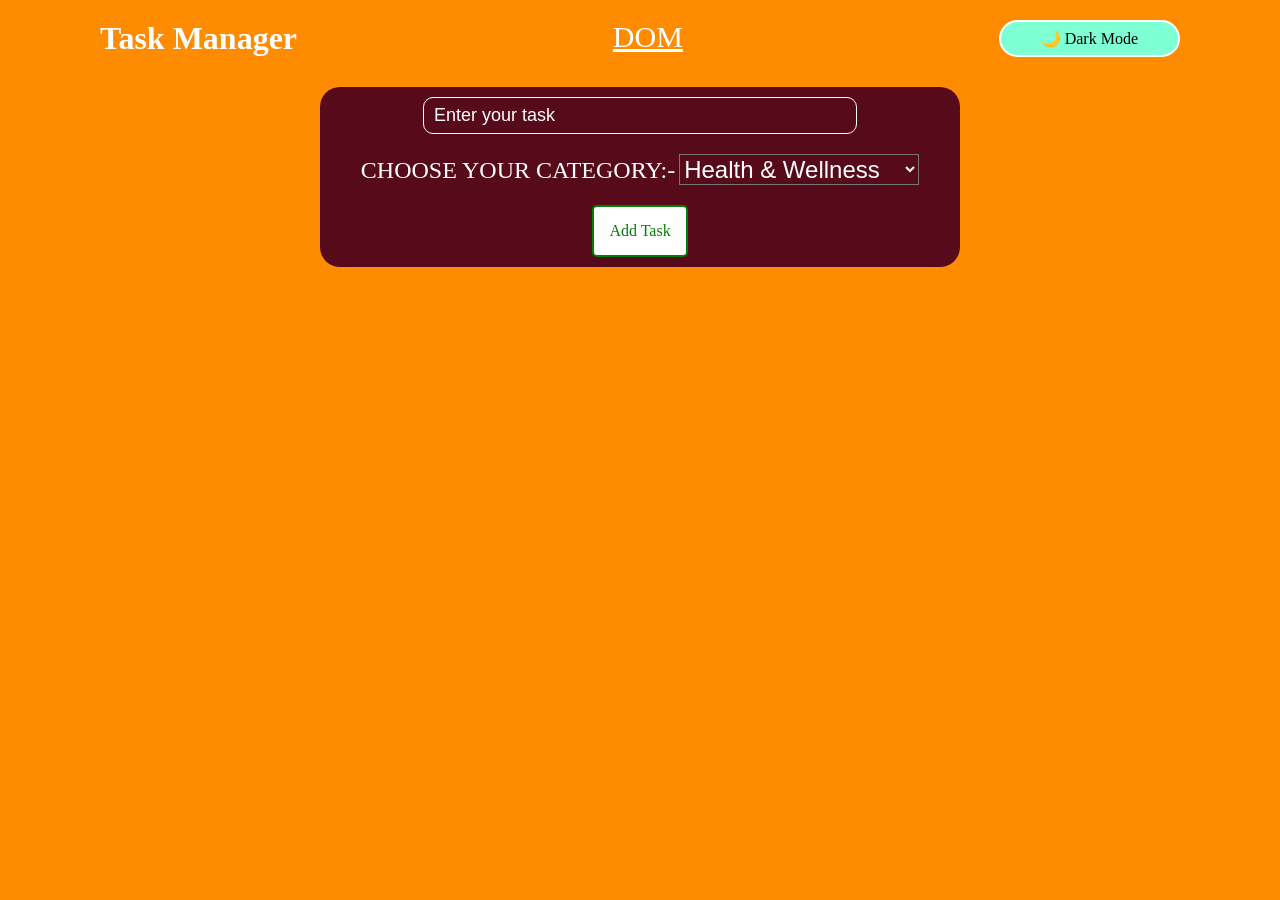
==== index.html @ f6b205a3 "Dom exploring by todo app" ====
<!DOCTYPE html>
<html lang="en">
<head>
    <meta charset="UTF-8">
    <meta name="viewport" content="width=device-width, initial-scale=1.0">
    <link rel="stylesheet" href="style.css">
    <title>Document</title>
</head>
<body>
    <main class="theme-change">
        <div class="form-div">
            <div class="heading-theme">
                <h1 class="form-h1">Task Manager</h1>
                <a href="./dom.html">dom</a>
                <button class="theme-toggle">🌙 Dark Mode</button>
            </div>
         <form action="">
        <input required type="text" id="input-task" placeholder="Enter your task">
        <div>
            <label for="categories">Choose your category:-</label>
            <select name="category" id="category">
               <option value="Health & Wellness">Health & Wellness</option>
               <option value="Personal Admin">Personal Admin</option>
               <option value="Home & Household">Home & Household</option>
               <option value="Career & School">Career & School</option>
               <option value="Hobbies & Creativity">Hobbies & Creativity</option>
               <option value="Social & Family">Social & Family</option>
            </select>
        </div>
        <button class="add-task" type="submit">Add Task</button>
    </form>
        </div>
    <div class="tasks"></div>
</main>
    <script src="./script.js"></script>
</body>
</html>
---- style.css ----
:root, .theme-change[data-theme="light"]{
    --bg-color: darkorange;
}

.theme-change[data-theme="dark"]{
    --bg-color: black;
}

*{
    margin: 0;
    padding: 0;
    box-sizing: border-box;
}

html, body{
    width: 100%;
    height: 100%;
   
}

main{
    background-color: var(--bg-color);
    width: 100%;
    height: 100%;
    display: flex;
    flex-direction: column;
    align-items: center;
}

.form-div{
    background-color: var(--bg-color);
    width: 100%;
    display: flex;
    flex-direction: column;
    align-items: center;
    gap: 30px;
    padding: 20px 0px;
}

.heading-theme{
    width: 100%;
    padding: 0 100px;
    display: flex;
    justify-content: space-between;
}

.heading-theme button{
   all: unset;
   cursor: pointer;
   background-color:aquamarine;
   padding: 5px 40px;
   border-radius: 50px;
   border: 2px solid white;
}

.heading-theme a{
    font-size: 30px;
    text-transform: uppercase;
    color: white;
}


form{
    display: flex;
    gap: 20px;
    flex-direction: column;
    background-color: rgb(86, 10, 26);
    width: 50%;
    align-items: center;
    border-radius: 20px;
    padding: 10px;
    height: 180px;
}

.form-h1{
    color: white;
}

input{
    border: none;
    outline: none;
    width: 70%;
    height: 40px;
    background-color: rgb(86, 10, 26);
    font-size: 18px;
    border: 1px solid rgb(255, 255, 255);
    color: white;
    padding-left: 10px;
    border-radius: 10px;
}

input:focus{
    outline: 1px solid white;
}

input::placeholder{
    color: white;
}

label{
    font-size: 24px;
    text-transform: uppercase;
    color: white;
}

select{
    font-size: 24px;
    background-color: rgb(86, 10, 26);
    color: white;
}

.add-task{
    all: unset;
    padding: 15px;
    background-color: white;
    color: green;
    border: 2px solid green;
    border-radius: 5px;
    cursor: pointer;
}

.add-task:hover{
    background-color: green;
    color: white;
    border: 2px solid white;
}

.green{
    all: unset;
    padding: 15px;
    background-color: green;
    color: white;
    border: 2px solid white;
    border-radius: 10px;
    width: 30px;
    height: 15px;
    text-align: center;
    cursor: pointer;
}

.green:hover{
    background-color: white;
    color: green;
    border: 2px solid green;
}

.red{
    all: unset;
    padding: 15px;
    background-color: red;
    color: white;
    border: 2px solid white;
    border-radius: 10px;
    width: 40px;
    height: 15px;
    text-align: center;
    cursor: pointer;
}

.red:hover{
    background-color: white;
    color: red;
    border: 2px solid red;
}


.tasks{
    background-color: rgb(86, 10, 26);
    width: 100%;
    min-height: auto;
    display: flex;
    flex-direction: column;
}

.task-card{
    border: 1px solid white;
    border-radius: 10px;
    min-height: auto;
    height: fit-content;
    padding: 10px;
    margin: 20px;
    display: flex;
    justify-content: space-between;
    align-items: center;
}

.category-div{
    all: unset;
    padding: 15px;
    background-color: darkcyan;
    color: white;
    border: 2px solid white;
    border-radius: 10px;
    width: fit-content;
    height: 15px;
    text-align: center;
    cursor: pointer;
}

.category-div:hover{
    background-color: white;
    color: darkcyan;
    border: 2px solid darkcyan;
}


.card-buttons{
    display: flex;
    gap: 5px;
}

.task{
    color: white;
    margin-bottom: 10px;
    word-break: break-word;
    overflow-wrap: break-word; 
}
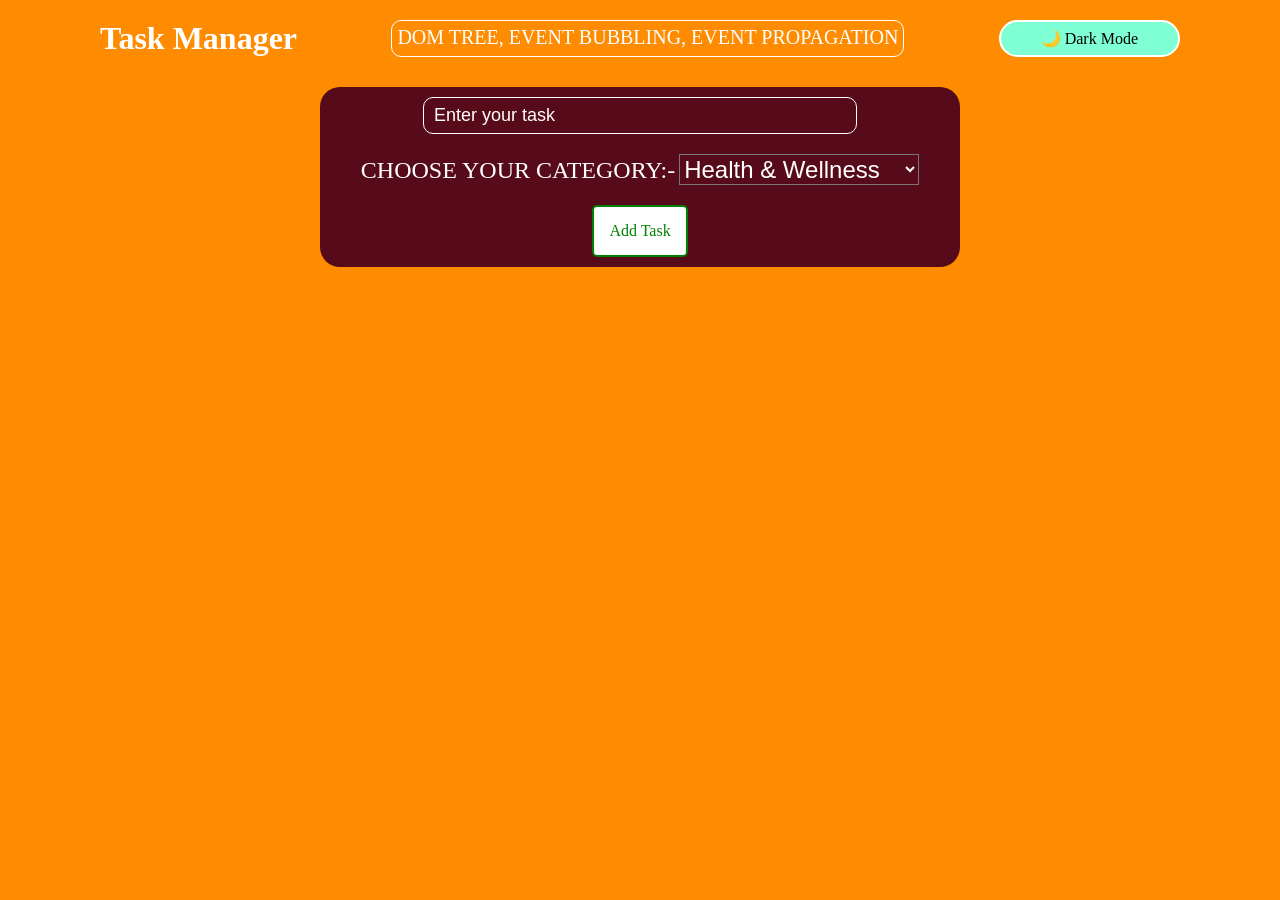
==== commit a61e22cc: "events" ====
--- a/index.html
+++ b/index.html
@@ -11,7 +11,7 @@
         <div class="form-div">
             <div class="heading-theme">
                 <h1 class="form-h1">Task Manager</h1>
-                <a href="./dom.html">dom</a>
+                <a href="./dom.html">Dom tree, Event Bubbling, Event Propagation</a>
                 <button class="theme-toggle">🌙 Dark Mode</button>
             </div>
          <form action="">
--- a/style.css
+++ b/style.css
@@ -54,9 +54,18 @@
 }
 
 .heading-theme a{
-    font-size: 30px;
+    font-size: 20px;
     text-transform: uppercase;
     color: white;
+    border: 1px solid white;
+    text-decoration: none;
+    padding: 5px;
+    border-radius: 10px;
+}
+
+.heading-theme a:hover{
+    color: crimson;
+    border-color: crimson;
 }
 
 
